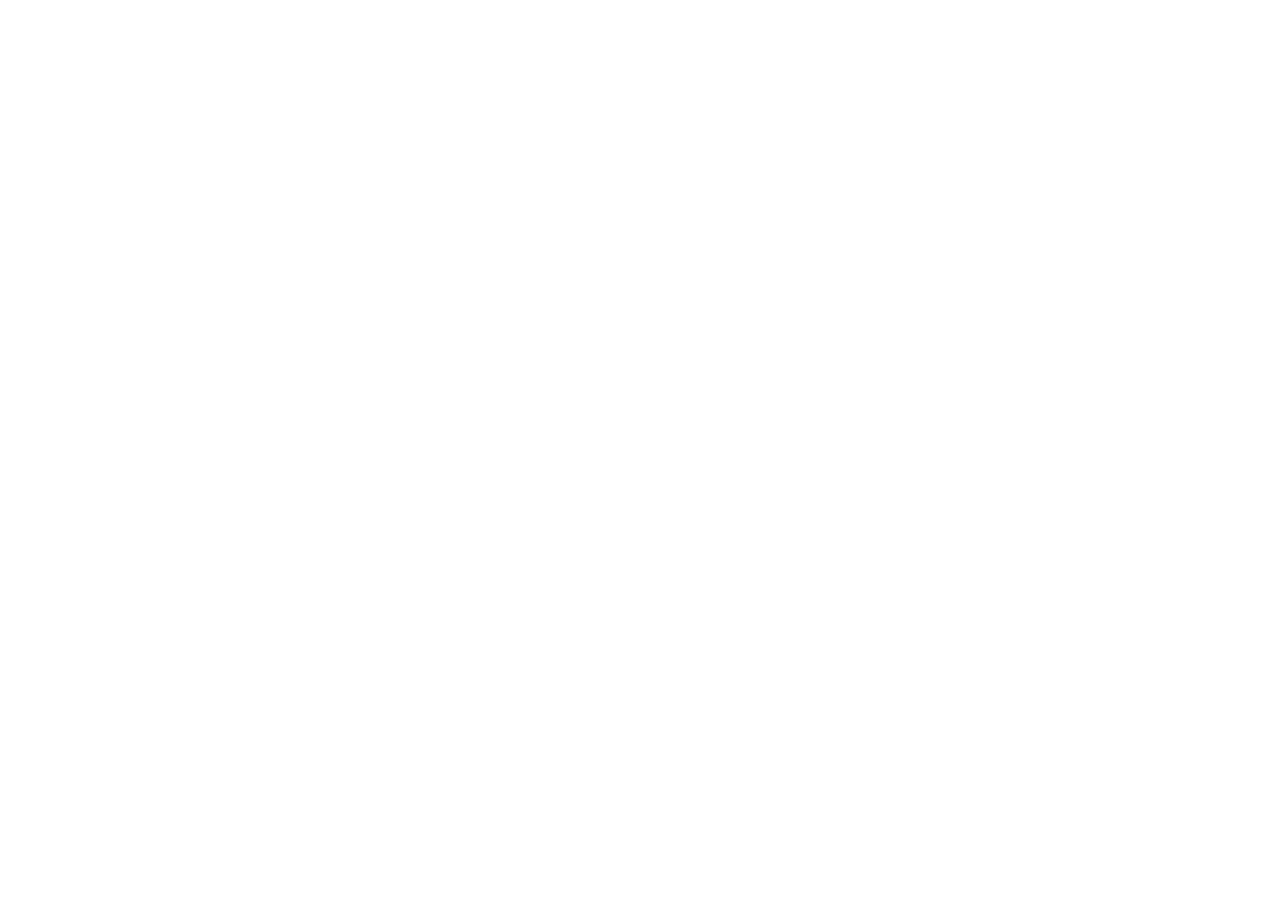
==== Juego/index.html @ 9b06a638 "Archivos commit" ====
<!DOCTYPE html>
<html lang="en">
<head>
    <meta charset="UTF-8">
    <meta name="viewport" content="width=device-width, initial-scale=1.0">
    <title>Document</title>
</head>
<body>
    <div id="app">
        <canvas></canvas>
    </div>
    <script type="module" src="main.js"></script>
</body>
</html>
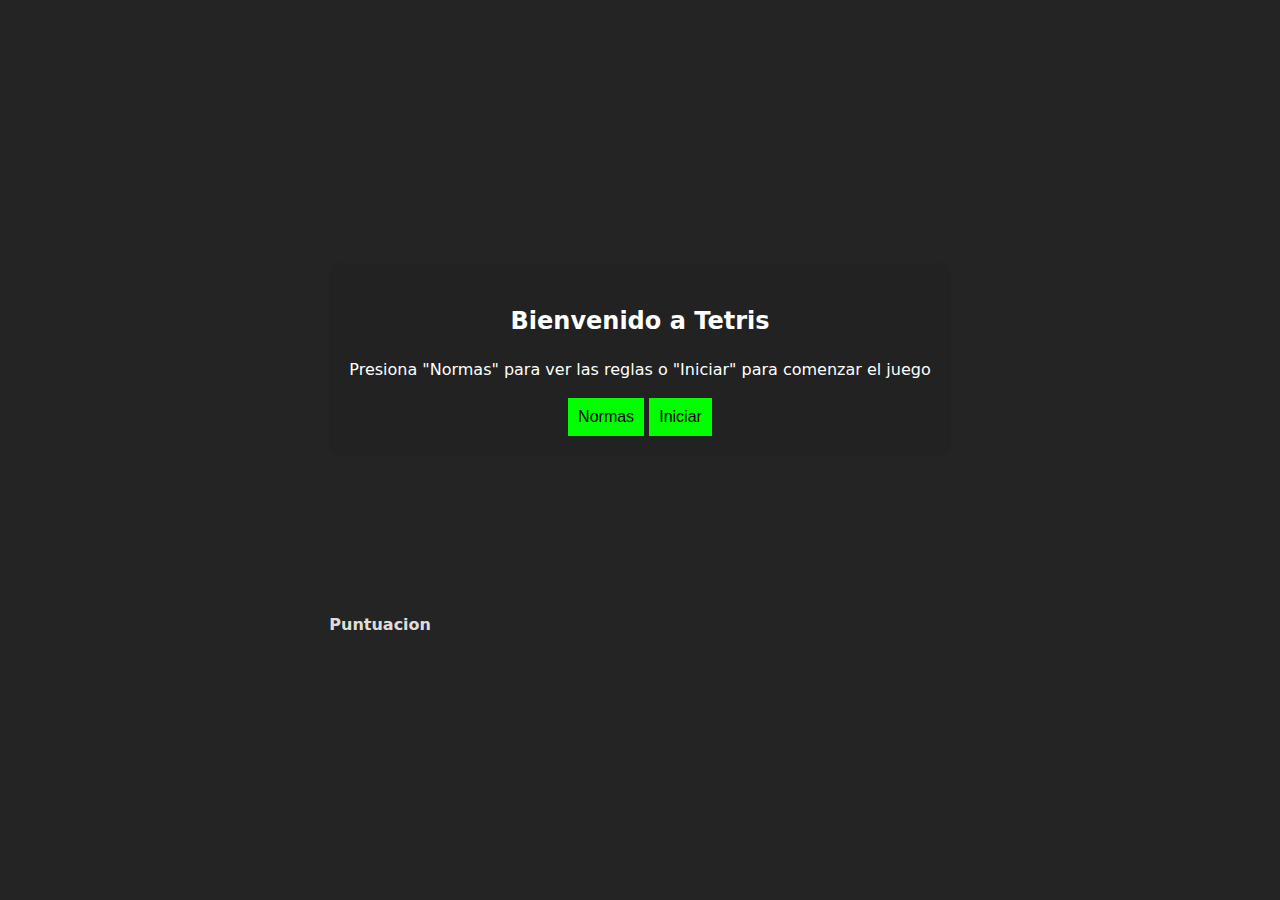
==== commit 6ddd9806: "Pantalla de inicio de juego" ====
--- a/Juego/index.html
+++ b/Juego/index.html
@@ -1,14 +1,24 @@
-<!DOCTYPE html>
+<!doctype html>
 <html lang="en">
-<head>
-    <meta charset="UTF-8">
-    <meta name="viewport" content="width=device-width, initial-scale=1.0">
-    <title>Document</title>
-</head>
-<body>
+  <head>
+    <meta charset="UTF-8" />
+    <meta name="viewport" content="width=device-width, initial-scale=1.0" />
+    <link rel="stylesheet" href="style.css">
+    <title>Tetris</title>
+  </head>
+  <body>
+    <div id="inicio">
+        <h2>Bienvenido a Tetris</h2>
+        <p>Presiona "Normas" para ver las reglas o "Iniciar" para comenzar el juego</p>
+        <button id="rulesBtn">Normas</button>
+        <button id="startBtn">Iniciar</button>
+    </div>
+
+
     <div id="app">
-        <canvas></canvas>
+      <canvas></canvas>
     </div>
+    <strong>Puntuacion <span></span></strong>
     <script type="module" src="main.js"></script>
-</body>
-</html>+  </body>
+</html>
--- a/Juego/style.css
+++ b/Juego/style.css
@@ -0,0 +1,37 @@
+:root {
+    font-family: Inter, system-ui, Avenir, Helvetica, Arial, sans-serif;
+    line-height: 1.5;
+    font-weight: 400;
+  
+    color-scheme: dark light;
+    color: rgba(255, 255, 255, 0.87);
+    background-color: #242424;
+  
+    font-synthesis: none;
+    text-rendering: optimizeLegibility;
+    -webkit-font-smoothing: antialiased;
+    -moz-osx-font-smoothing: grayscale;
+  }
+  
+  body{
+    margin: 0;
+    padding: 0;
+    display: grid;
+    place-content: center;
+    height: 100vh;
+  }
+  
+  #inicio{
+    text-align: center;
+    background: #222;
+    color: white;
+    padding: 20px;
+    border-radius: 10px;
+}
+button {
+    background: #0f0;
+    padding: 10px;
+    border: none;
+    cursor: pointer;
+    font-size: 16px;
+}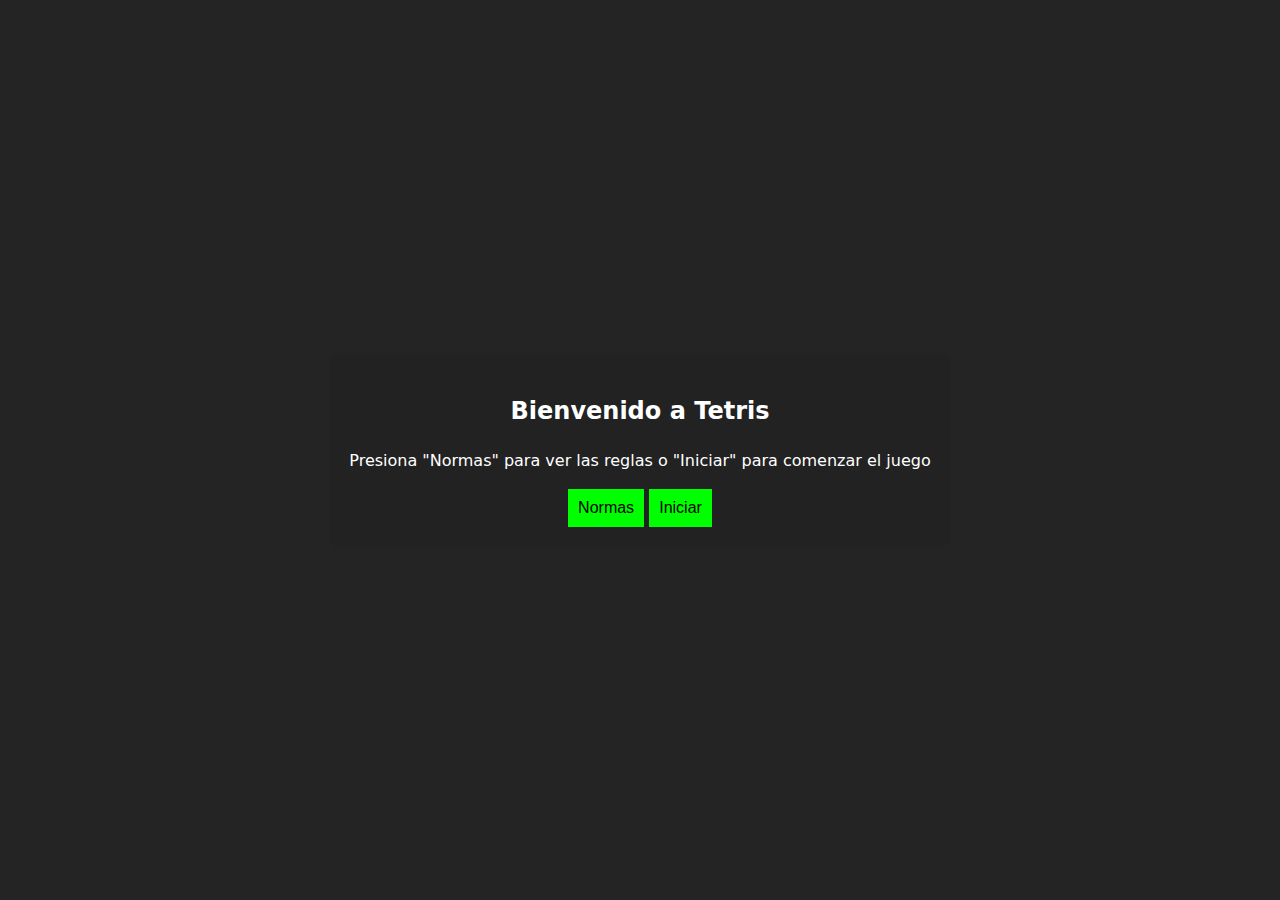
==== commit be78e951: "Mejora de menu" ====
--- a/Juego/index.html
+++ b/Juego/index.html
@@ -14,11 +14,27 @@
         <button id="startBtn">Iniciar</button>
     </div>
 
+    <div id="rules" style="display: none;">
+        <h2>Normas del Juego</h2>
+        <ul>
+            <li>Normas del juego: </li>
+            <li> Usa las flechas para mover las piezas. </li>
+            <li> Completa líneas para ganar puntos. </li>
+            <li>El juego termina cuando la pantalla se llena.</li>
+            <li>↑: Rotar la pieza</li>
+            <li>←: Mover la pieza a la izquierda</li>
+            <li>→: Mover la pieza a la derecha</li>
+            <li>↓: Acelerar la caída de la pieza</li>
 
-    <div id="app">
-      <canvas></canvas>
+        </ul>
+        <button id="backBtn">Volver</button>
     </div>
-    <strong>Puntuacion <span></span></strong>
+
+    <div id="app" style="display: none;">
+        <canvas id="tetrisCanvas"></canvas>
+        <strong>Puntuación: <span id="score">0</span></strong>
+    </div>
+
     <script type="module" src="main.js"></script>
   </body>
 </html>
